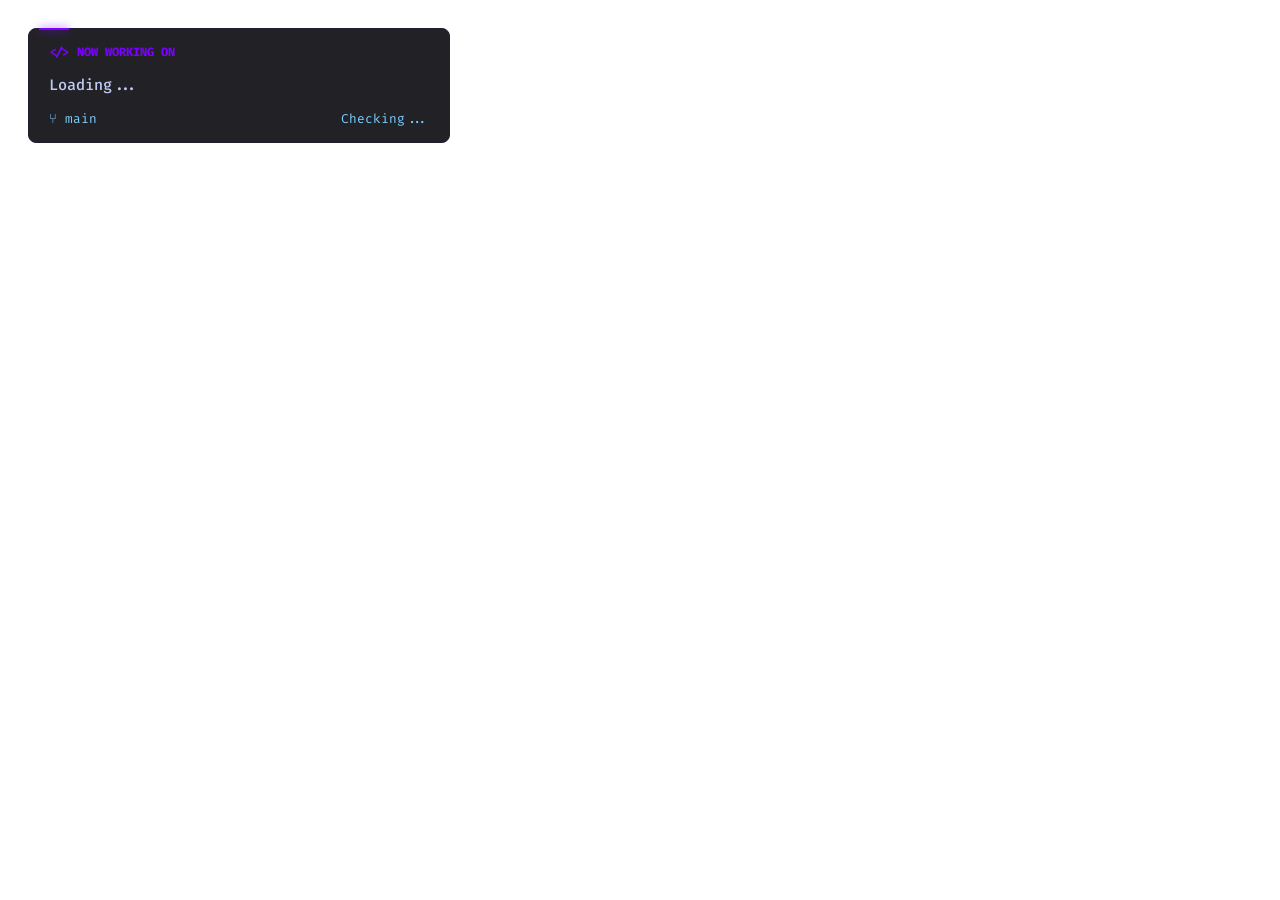
==== frontend/coding.html @ 057e1bb3 "Chore: correction bug home" ====
<!doctype html>
<html lang="pt-BR">
  <head>
    <meta charset="UTF-8" />
    <style>
      @import url("https://fonts.googleapis.com/css2?family=Fira+Code:wght@400;700&display=swap");
      body {
        background: transparent;
        color: #a9b1d6;
        font-family: "Fira Code", monospace;
        padding: 20px;
      }
      .panel {
        border: 1px solid #1e2030;
        background: rgba(10, 10, 15, 0.9);
        border-radius: 8px;
        padding: 15px 20px;
        width: 380px;
        position: relative;
      }
      .panel::before {
        content: "";
        position: absolute;
        top: -1px;
        left: 10px;
        width: 30px;
        height: 2px;
        background: #7a00ff;
        box-shadow: 0 0 8px #7a00ff;
      }
      .title {
        font-size: 0.75rem;
        color: #7a00ff;
        font-weight: 700;
        margin-bottom: 15px;
      }
      .dir {
        color: #c0caf5;
        margin-bottom: 15px;
        font-weight: 500;
        font-size: 0.95rem;
      }
      .git {
        display: flex;
        justify-content: space-between;
        font-size: 0.8rem;
        color: #7dcfff;
      }
    </style>
  </head>
  <body>
    <div class="panel">
      <div class="title">&lt;/&gt; NOW WORKING ON</div>
      <div class="dir" id="dir">Loading...</div>
      <div class="git">
        <span>⑂ <span id="branch">main</span></span>
        <span id="status">Checking...</span>
      </div>
    </div>
    <script>
      async function fetchProject() {
        const res = await fetch("http://localhost:8080/api/data");
        const data = await res.json();
        document.getElementById("dir").innerText = data.project.directory;
        document.getElementById("branch").innerText = data.project.branch;
        const statusEl = document.getElementById("status");
        statusEl.innerText = data.project.status;
        statusEl.style.color = data.project.status.includes("Clean")
          ? "#9ece6a"
          : "#e0af68";
      }
      setInterval(fetchProject, 2000);
      fetchProject();
    </script>
  </body>
</html>
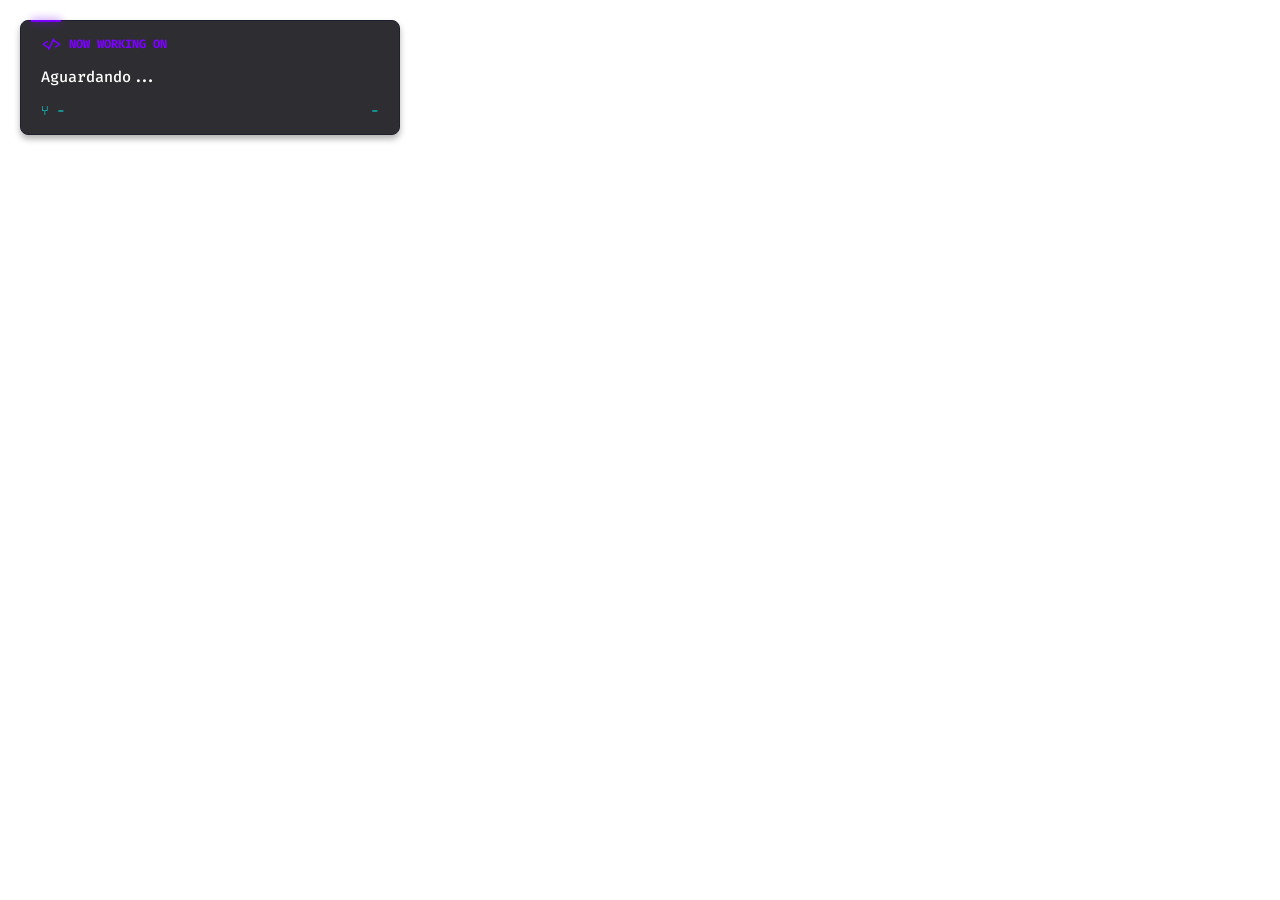
==== commit e8bf32c7: "Feat: update frontend and backend api in go" ====
--- a/frontend/coding.html
+++ b/frontend/coding.html
@@ -2,17 +2,18 @@
 <html lang="pt-BR">
   <head>
     <meta charset="UTF-8" />
+    <title>OBS Bot - Coding Overlay</title>
+    <link rel="stylesheet" href="assets/css/style.css">
     <style>
-      @import url("https://fonts.googleapis.com/css2?family=Fira+Code:wght@400;700&display=swap");
       body {
         background: transparent;
-        color: #a9b1d6;
+        color: var(--text-main);
         font-family: "Fira Code", monospace;
         padding: 20px;
       }
       .panel {
-        border: 1px solid #1e2030;
-        background: rgba(10, 10, 15, 0.9);
+        border: 1px solid var(--panel-border);
+        background: var(--panel-bg);
         border-radius: 8px;
         padding: 15px 20px;
         width: 380px;
@@ -25,17 +26,17 @@
         left: 10px;
         width: 30px;
         height: 2px;
-        background: #7a00ff;
-        box-shadow: 0 0 8px #7a00ff;
+        background: var(--purple);
+        box-shadow: 0 0 8px var(--purple);
       }
       .title {
         font-size: 0.75rem;
-        color: #7a00ff;
+        color: var(--purple);
         font-weight: 700;
         margin-bottom: 15px;
       }
       .dir {
-        color: #c0caf5;
+        color: var(--text-light);
         margin-bottom: 15px;
         font-weight: 500;
         font-size: 0.95rem;
@@ -44,33 +45,20 @@
         display: flex;
         justify-content: space-between;
         font-size: 0.8rem;
-        color: #7dcfff;
+        color: var(--cyan);
       }
     </style>
   </head>
   <body>
     <div class="panel">
       <div class="title">&lt;/&gt; NOW WORKING ON</div>
-      <div class="dir" id="dir">Loading...</div>
+      <div class="dir" id="dir-path">Aguardando...</div>
       <div class="git">
-        <span>⑂ <span id="branch">main</span></span>
-        <span id="status">Checking...</span>
+        <span>⑂ <span id="git-branch">-</span></span>
+        <span id="git-status">-</span>
       </div>
     </div>
-    <script>
-      async function fetchProject() {
-        const res = await fetch("http://localhost:8080/api/data");
-        const data = await res.json();
-        document.getElementById("dir").innerText = data.project.directory;
-        document.getElementById("branch").innerText = data.project.branch;
-        const statusEl = document.getElementById("status");
-        statusEl.innerText = data.project.status;
-        statusEl.style.color = data.project.status.includes("Clean")
-          ? "#9ece6a"
-          : "#e0af68";
-      }
-      setInterval(fetchProject, 2000);
-      fetchProject();
-    </script>
+    <script src="assets/js/app.js"></script>
   </body>
 </html>
+
--- a/frontend/assets/css/style.css
+++ b/frontend/assets/css/style.css
@@ -0,0 +1,159 @@
+@import url('https://fonts.googleapis.com/css2?family=Fira+Code:wght@400;500;700&display=swap');
+
+:root {
+    --bg-transparent: transparent;
+    --panel-bg: rgba(10, 10, 15, 0.85);
+    --panel-border: #1e2030;
+    
+    --purple: #7a00ff;
+    --cyan: #00ffff;
+    --yellow: #e0af68;
+    --pink: #ff007c;
+    --green: #9ece6a;
+    
+    --text-main: #a9b1d6;
+    --text-light: #ffffff;
+    --text-dim: #565f89;
+}
+
+* { box-sizing: border-box; margin: 0; padding: 0; }
+
+body {
+    background-color: var(--bg-transparent);
+    color: var(--text-main);
+    font-family: 'Fira Code', monospace;
+    overflow: hidden;
+    padding: 20px;
+}
+
+.highlight-purple { color: var(--purple); text-shadow: 0 0 8px var(--purple); }
+.highlight-cyan { color: var(--cyan); text-shadow: 0 0 8px var(--cyan); }
+.highlight-yellow { color: var(--yellow); text-shadow: 0 0 8px var(--yellow); }
+.highlight-pink { color: var(--pink); text-shadow: 0 0 8px var(--pink); }
+.text-green { color: var(--green); }
+
+.panel {
+    background: var(--panel-bg);
+    border: 1px solid var(--panel-border);
+    border-radius: 8px;
+    padding: 15px 20px;
+    position: relative;
+    box-shadow: 0 4px 6px rgba(0,0,0,0.3);
+}
+
+.panel::before {
+    content: ''; position: absolute; top: -1px; left: 10px; width: 30px; height: 2px;
+}
+.border-purple::before { background: var(--purple); box-shadow: 0 0 8px var(--purple); }
+.border-cyan::before { background: var(--cyan); box-shadow: 0 0 8px var(--cyan); }
+.border-yellow::before { background: var(--yellow); box-shadow: 0 0 8px var(--yellow); }
+
+.panel-title {
+    font-size: 0.75rem; color: var(--purple); font-weight: 700;
+    letter-spacing: 1px; margin-bottom: 15px; display: flex; align-items: center; gap: 8px;
+}
+
+.alert-box {
+    background: rgba(10, 10, 15, 0.95);
+    border: 1px solid var(--panel-border);
+    border-radius: 8px;
+    padding: 15px 30px;
+    display: flex; align-items: center; gap: 20px;
+    min-width: 300px; position: absolute;
+    opacity: 0; transform: translateY(-50px) scale(0.9);
+    transition: all 0.5s cubic-bezier(0.175, 0.885, 0.32, 1.275);
+    visibility: hidden;
+}
+
+.alert-box.show { opacity: 1; transform: translateY(0) scale(1); visibility: visible; }
+
+.follow-alert { border-bottom: 3px solid var(--purple); box-shadow: 0 5px 15px rgba(122, 0, 255, 0.3); }
+.sub-alert { border-bottom: 3px solid var(--yellow); box-shadow: 0 5px 15px rgba(224, 175, 104, 0.3); }
+.bits-alert { border-bottom: 3px solid var(--cyan); box-shadow: 0 5px 15px rgba(0, 255, 255, 0.3); }
+.hype-alert { border-bottom: 3px solid var(--pink); box-shadow: 0 5px 25px rgba(255, 0, 124, 0.4); animation: shake 0.5s infinite; }
+
+.icon-container { display: flex; align-items: center; justify-content: center; width: 60px; height: 60px;}
+.ascii-icon { font-size: 0.7rem; line-height: 1; margin: 0; animation: pulse 1.5s infinite; }
+.special-char { font-size: 2.2rem; animation: pulse 1.5s infinite; }
+
+.event-type { color: var(--text-dim); font-weight: 700; font-size: 0.8rem; letter-spacing: 2px;}
+.username { color: var(--text-light); font-weight: 700; font-size: 1.2rem; text-shadow: 0 0 5px rgba(255,255,255,0.3); }
+
+@keyframes pulse { 0% { transform: scale(1); } 50% { transform: scale(1.1); } 100% { transform: scale(1); } }
+@keyframes shake { 0% { transform: translate(1px, 1px) rotate(0deg); } 25% { transform: translate(-1px, -2px) rotate(-1deg); } 50% { transform: translate(-3px, 0px) rotate(1deg); } 75% { transform: translate(3px, 2px) rotate(0deg); } 100% { transform: translate(1px, -1px) rotate(0deg); } }
+
+/* Terminal Live Web View Window */
+.terminal-window {
+    flex: 1;
+    background: var(--panel-bg);
+    border: 1px solid var(--purple);
+    border-radius: 8px;
+    display: flex;
+    flex-direction: column;
+    overflow: hidden;
+    box-shadow: 0 8px 24px rgba(0,0,0,0.5), 0 0 15px rgba(122,0,255,0.2);
+    position: relative;
+}
+
+.terminal-header {
+    background: rgba(20, 20, 30, 0.95);
+    border-bottom: 1px solid var(--panel-border);
+    padding: 10px 18px;
+    display: flex;
+    align-items: center;
+    justify-content: space-between;
+    font-size: 0.85rem;
+}
+
+.window-buttons {
+    display: flex;
+    gap: 8px;
+}
+
+.window-buttons .btn {
+    width: 12px;
+    height: 12px;
+    border-radius: 50%;
+    display: inline-block;
+}
+.window-buttons .close { background: #ff5f56; }
+.window-buttons .minimize { background: #ffbd2e; }
+.window-buttons .maximize { background: #27c93f; }
+
+.terminal-title {
+    color: var(--cyan);
+    font-weight: bold;
+    letter-spacing: 1px;
+}
+
+.ws-badge {
+    color: var(--text-main);
+    font-size: 0.75rem;
+}
+
+.terminal-body {
+    flex: 1;
+    display: flex;
+    padding: 15px;
+    font-family: 'Fira Code', monospace;
+    font-size: 0.85rem;
+    line-height: 1.5;
+    overflow-y: auto;
+    background: rgba(5, 5, 12, 0.95);
+}
+
+.line-numbers {
+    color: var(--text-dim);
+    padding-right: 15px;
+    border-right: 1px solid var(--panel-border);
+    user-select: none;
+    text-align: right;
+}
+
+.code-content {
+    color: var(--text-main);
+    padding-left: 15px;
+    white-space: pre-wrap;
+    word-break: break-all;
+    flex: 1;
+}
